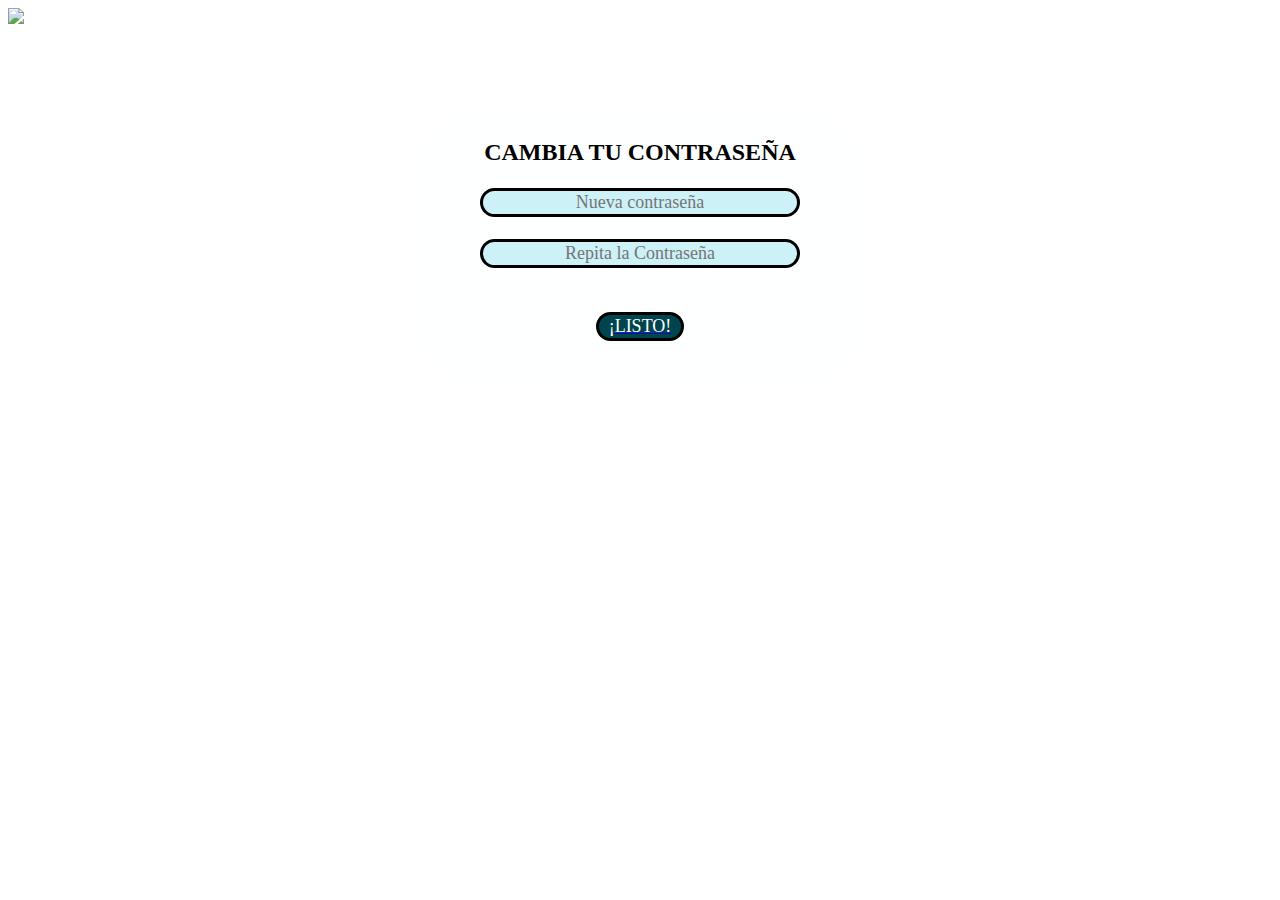
==== contraseña.html @ 1ff67248 "correccion tamaños" ====
<!DOCTYPE html>
<html lang="en">
<head>
    <link rel="stylesheet" href="contraseña.css">
    <meta charset="UTF-8">
    <meta http-equiv="X-UA-Compatible" content="IE=edge">
    <meta name="viewport" content="width=device-width, initial-scale=1.0">
    <title>Document</title>
</head>
<body>

    <a href="landing.html">
        <img class="poke" src="./Imagenes/Logopag.png">
    </a>

    <div class="main">
        <h2>CAMBIA TU CONTRASEÑA</h2>
        <input type="password" placeholder="Nueva contraseña" class="info">
        <input type="password" placeholder="Repita la Contraseña" class="info">
        <a href="main.html">
            <button>¡LISTO!</button>
        </a>
    </div>
    
</body>
</html>
---- contraseña.css ----
@font-face {
    font-family: 'krub';
    src: url(./fuente/Krub-Regular.ttf) format('truetype');
}

*{
    font-family: krub;
}

body{
    background-image: url(./Imagenes/RegSes.webp);
    background-repeat: no-repeat;
    background-size: cover;
}

.poke{
    width: 6%;
}

.main{
    background-color: rgba(254, 255, 255, 0.7);
    box-sizing: border-box;
    display: flex;
    margin: 0 auto;
    width: 35%;
    flex-direction: column;
    border-radius: 50px;
    margin-top: 7%;
}

.main h2{
    text-align: center;
    margin: 0 auto;
    margin-top: 5%;
}

.info{
    display: flex;
    text-align: center;
    margin: 0 auto;
    margin-top: 5%;
    border-radius: 24px;
    background-color: #ccf1f6;
    border: 3px solid #000;
    width: 70%;
    font-size: large;
}

.main button{
    display: flex;
    text-align: center;
    justify-content: center;
    margin: 0 auto;
    margin-top: 10%;
    margin-bottom: 10%;
    border-radius: 24px;
    width: 20%;
    background-color: #00444e;
    border: 3px solid #000;
    font-size: large;
    color: white;
}

.main a{
    display: flex;
    align-items: center;
}
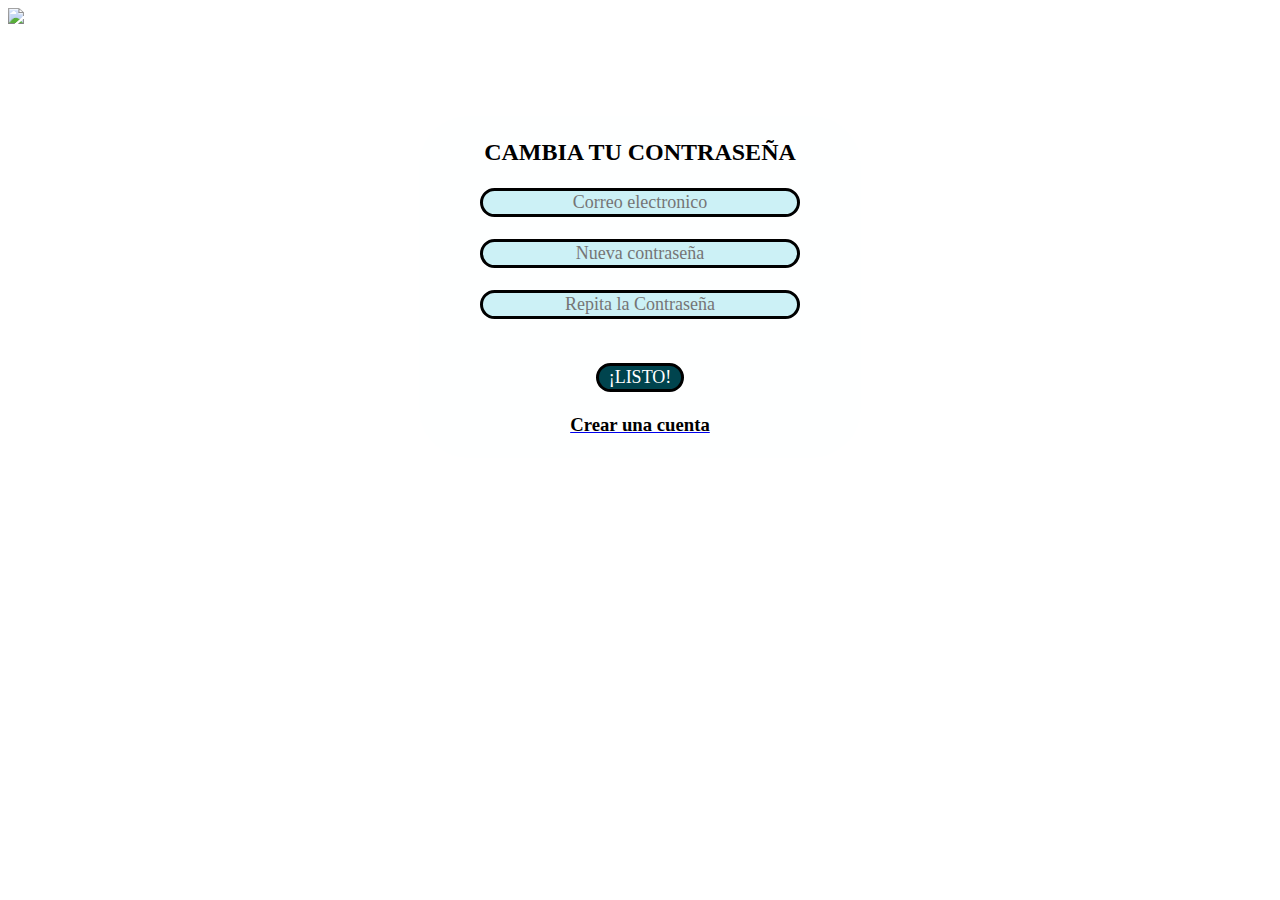
==== commit 8737e83c: "entrega 2" ====
--- a/contraseña.html
+++ b/contraseña.html
@@ -15,11 +15,16 @@
 
     <div class="main">
         <h2>CAMBIA TU CONTRASEÑA</h2>
+        <input type="email" placeholder="Correo electronico" class="info">
         <input type="password" placeholder="Nueva contraseña" class="info">
         <input type="password" placeholder="Repita la Contraseña" class="info">
-        <a href="main.html">
+
             <button>¡LISTO!</button>
+        
+        <a href="register.html">
+            <h3 class="create">Crear una cuenta</h3>
         </a>
+
     </div>
     
 </body>
--- a/contraseña.css
+++ b/contraseña.css
@@ -52,7 +52,7 @@
     justify-content: center;
     margin: 0 auto;
     margin-top: 10%;
-    margin-bottom: 10%;
+    margin-bottom: 5%;
     border-radius: 24px;
     width: 20%;
     background-color: #00444e;
@@ -65,3 +65,12 @@
     display: flex;
     align-items: center;
 }
+
+.create{
+    display: flex;
+    text-align: center;
+    margin: 0 auto;
+    color: #000;
+    margin-bottom: 5%;
+    
+}